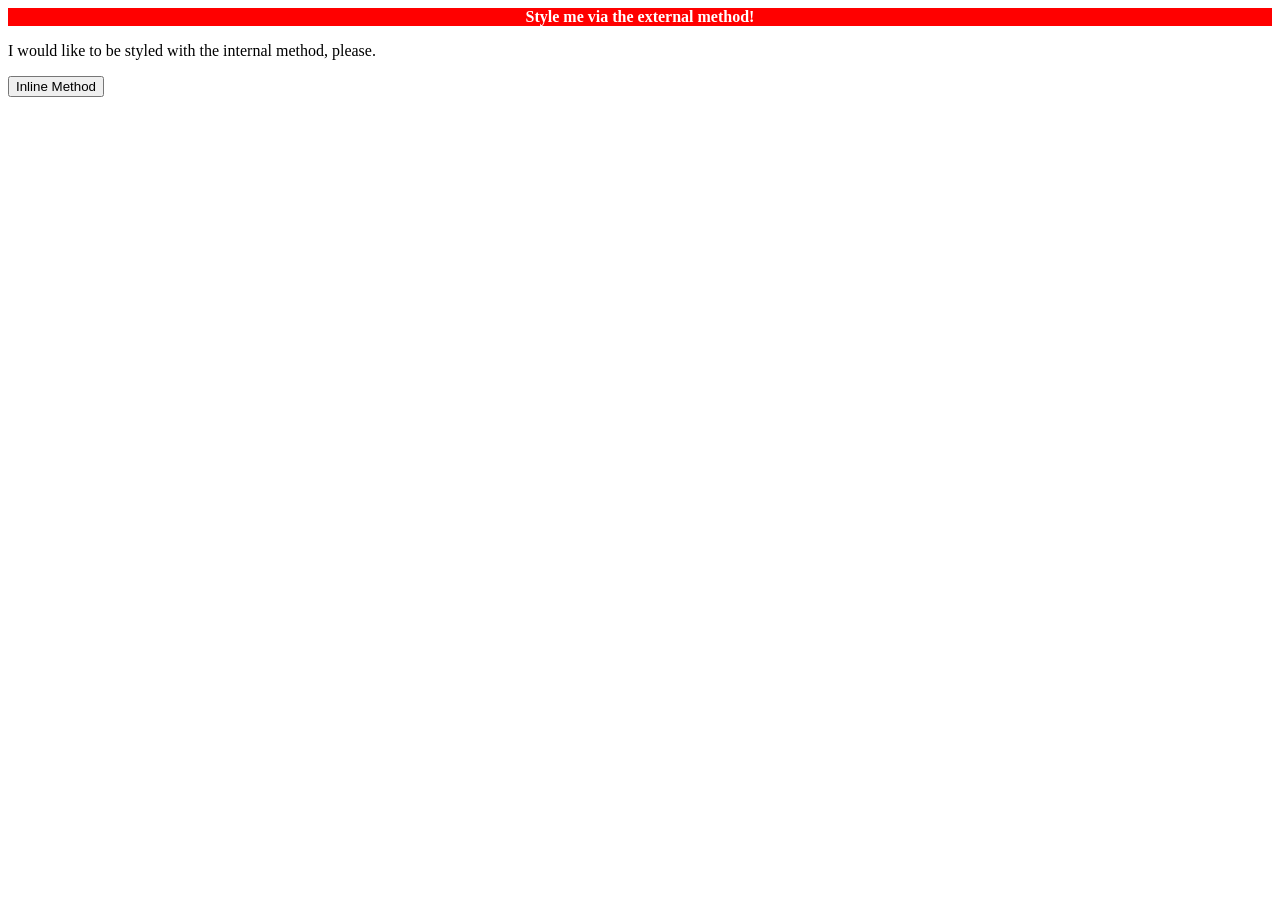
==== foundations/intro-to-css/01-css-methods/index.html @ efa3b5dd "Style div element via external method" ====
<!DOCTYPE html>
<html lang="en">
  <head>
    <meta charset="UTF-8">
    <meta http-equiv="X-UA-Compatible" content="IE=edge">
    <meta name="viewport" content="width=device-width, initial-scale=1.0">
    <title>Methods for Adding CSS</title>
    <link rel="stylesheet" href="./style.css">
  </head>
  <body>
    <div>Style me via the external method!</div>
    <p>I would like to be styled with the internal method, please.</p>
    <button>Inline Method</button>
  </body>
</html>
---- foundations/intro-to-css/01-css-methods/style.css ----
div{
    background-color: red;
    color: white;
    font-size: 32 px;
    font-weight: bold;
    text-align: center;
}
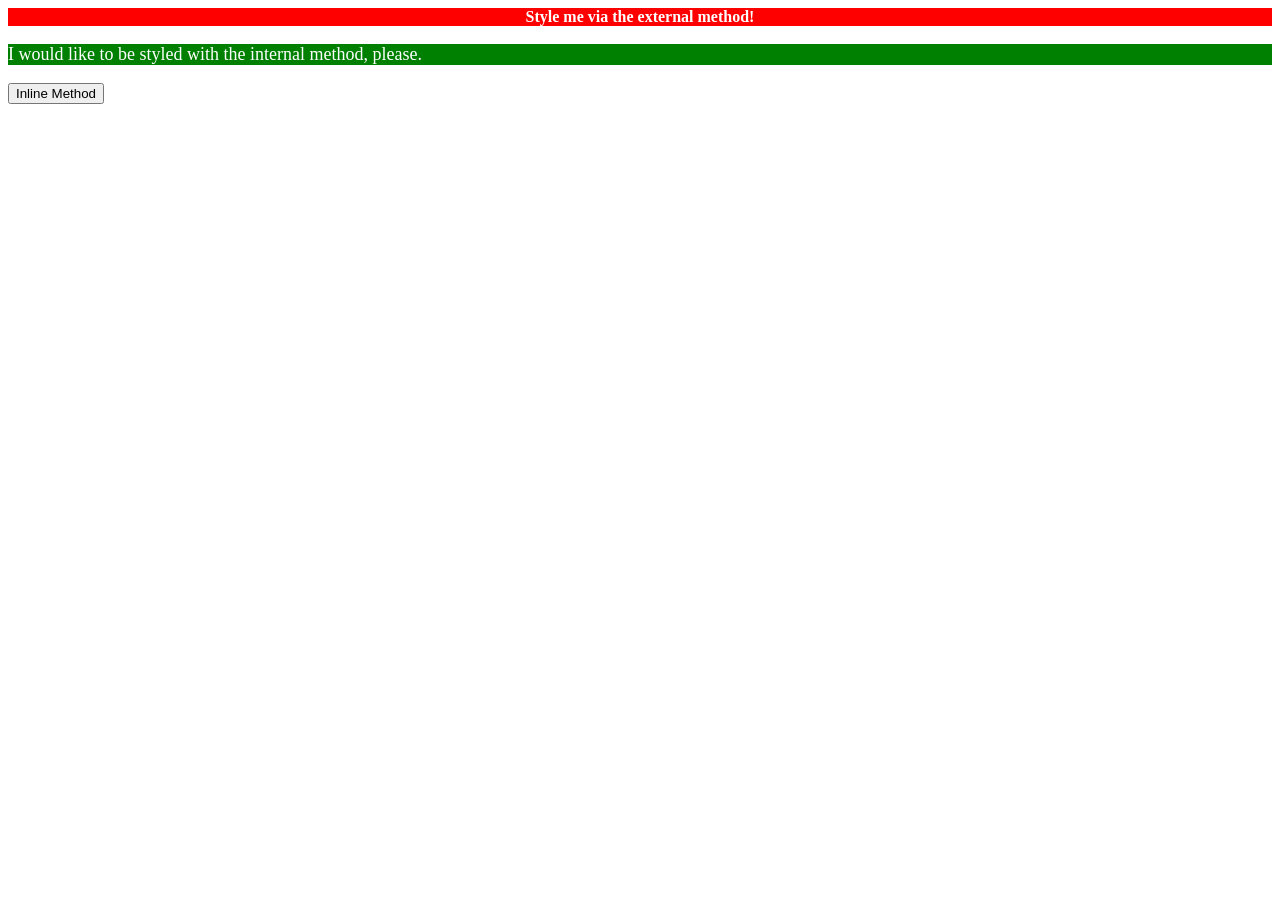
==== commit 4114711c: "Style p element via internal method" ====
--- a/foundations/intro-to-css/01-css-methods/index.html
+++ b/foundations/intro-to-css/01-css-methods/index.html
@@ -10,6 +10,13 @@
   <body>
     <div>Style me via the external method!</div>
     <p>I would like to be styled with the internal method, please.</p>
+    <style>
+      p {
+        background-color: green;
+        color: white;
+        font-size: 18px;
+      }
+    </style>
     <button>Inline Method</button>
   </body>
 </html>
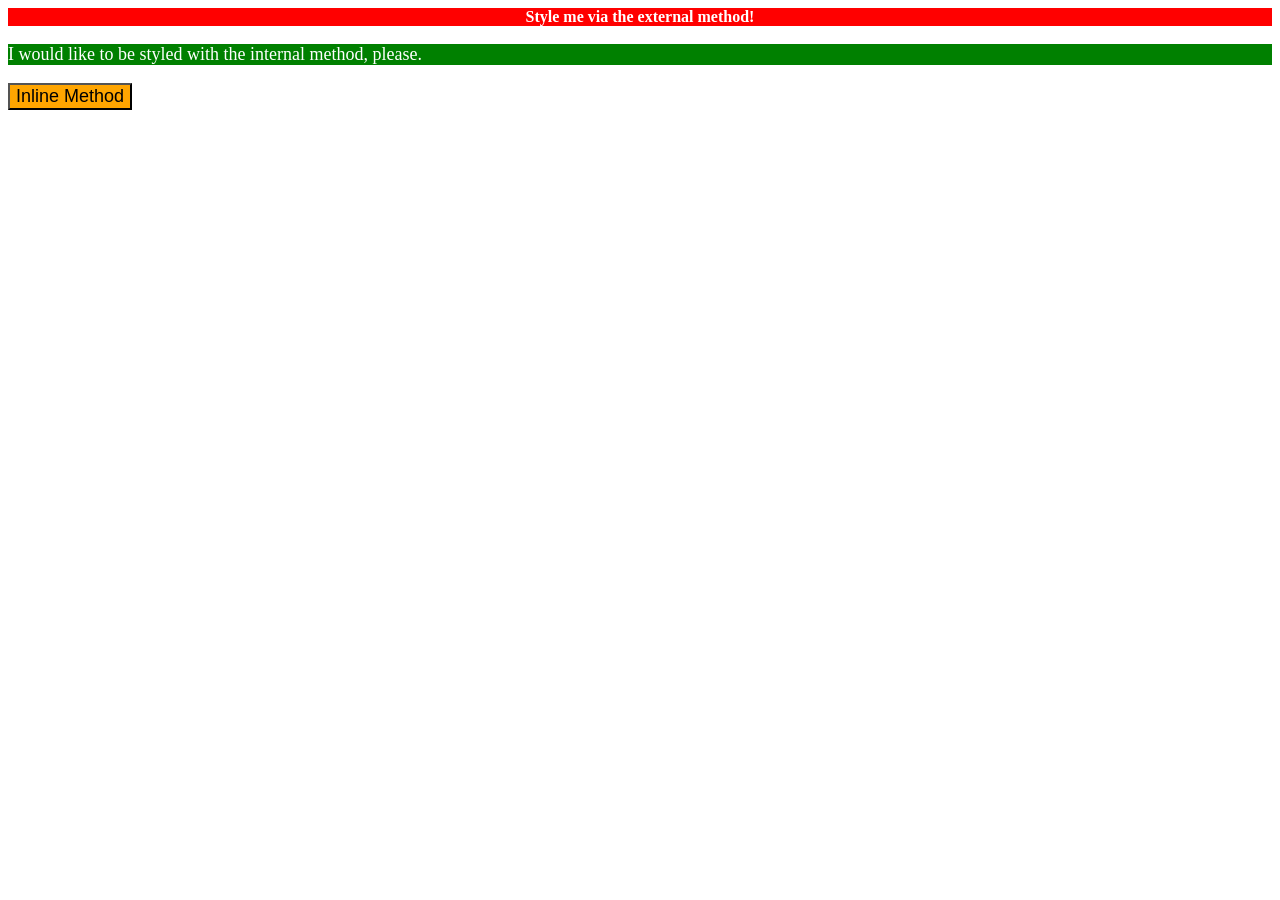
==== commit 2bd81af5: "Style button element via inline method" ====
--- a/foundations/intro-to-css/01-css-methods/index.html
+++ b/foundations/intro-to-css/01-css-methods/index.html
@@ -17,6 +17,6 @@
         font-size: 18px;
       }
     </style>
-    <button>Inline Method</button>
+    <button style="background-color: orange; font-size: 18px;">Inline Method</button>
   </body>
 </html>
